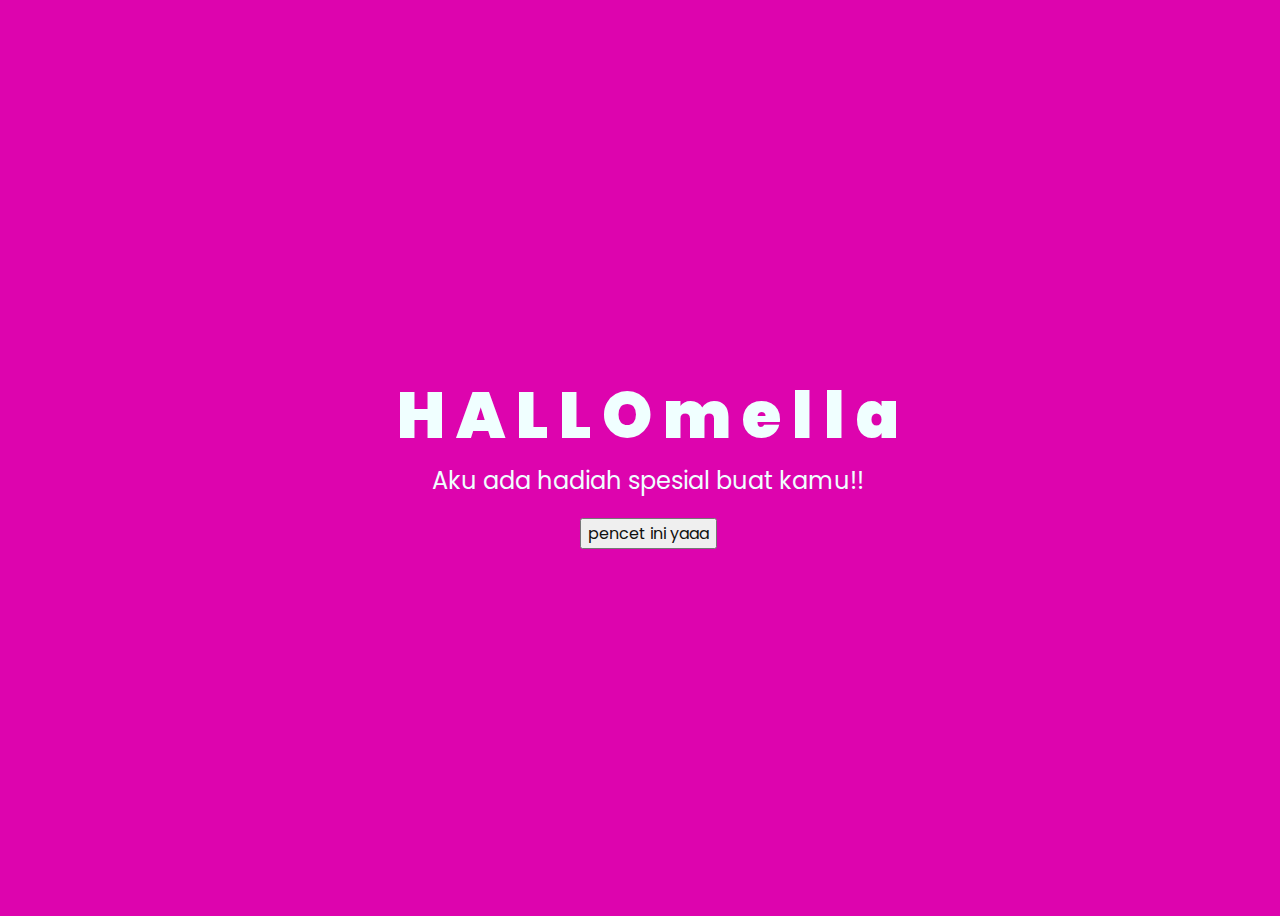
==== index.html @ 72f08f07 "Add files via upload" ====
<!DOCTYPE html>
<html lang="en">
<head>
    <meta charset="UTF-8">
    <meta http-equiv="X-UA-Compatible" content="IE=edge">
    <meta name="viewport" content="width=device-width, initial-scale=1.0">
    <link rel="stylesheet" href="css/style.css">
    <link rel="icon" href="img/flowers.png" type="image/x-icon">
    <title>Flowers</title>
</head>
<body>
    <div class="greetings">
    <!-- silahkan menambah kata sesuai keinginan dengan <span>text...</span -->
        <span>H</span>
        <span>A</span>
        <span>L</span>
        <span>L</span>
        <span>O</span>
        <span>m</span>
        <span>e</span>
        <span>l</span>
        <span>l</span>
        <span>a</span>
    </div>
    <div class="description">
        <span>Aku ada hadiah spesial buat kamu!!</span>
    </div>
    <div class="button">
        <button>
            <a href="flower.html">pencet ini yaaa</a>
        </button>

    </div>
</body>
</html>
---- css/style.css ----
@import url('https://fonts.googleapis.com/css2?family=Poppins:ital,wght@0,500;1,900&display=swap');
*{
    font-family: 'Poppins',cursive;
}
body{
    color: azure;
    width: 100%;
    height: 100vh;
    display: flex;
    flex-direction: column;
    align-items: center;
    justify-content: center;
    background-color: rgb(221, 4, 174);
}
.greetings{
    font-size: 4rem;
    font-weight: 900;
}
.greetings > span{
    animation: glow 2.5s ease-in-out infinite;
}
@keyframes glow{
    0%, 100%{
        color: #fff;
        text-shadow: 0 0 12px #39c6d6, 0 0 50px #39c6d6, 0 0 100px #39c6d6;
    }
    10%, 90%{
        color: #111;
        text-shadow: none;
    }
}
.greetings > span:nth-child(2){
    animation-delay: .2s ;
}
.greetings > span:nth-child(3){
    animation-delay: .4s ;
}
.greetings > span:nth-child(4){
    animation-delay: .6s;
}
.greetings > span:nth-child(5){
    animation-delay: .8s;
}

.description{
    font-size: 1.5rem;
    margin-bottom: 20px;
}

.button a{
    text-decoration: none;
    font-size: 1rem;
    color: #111;
}
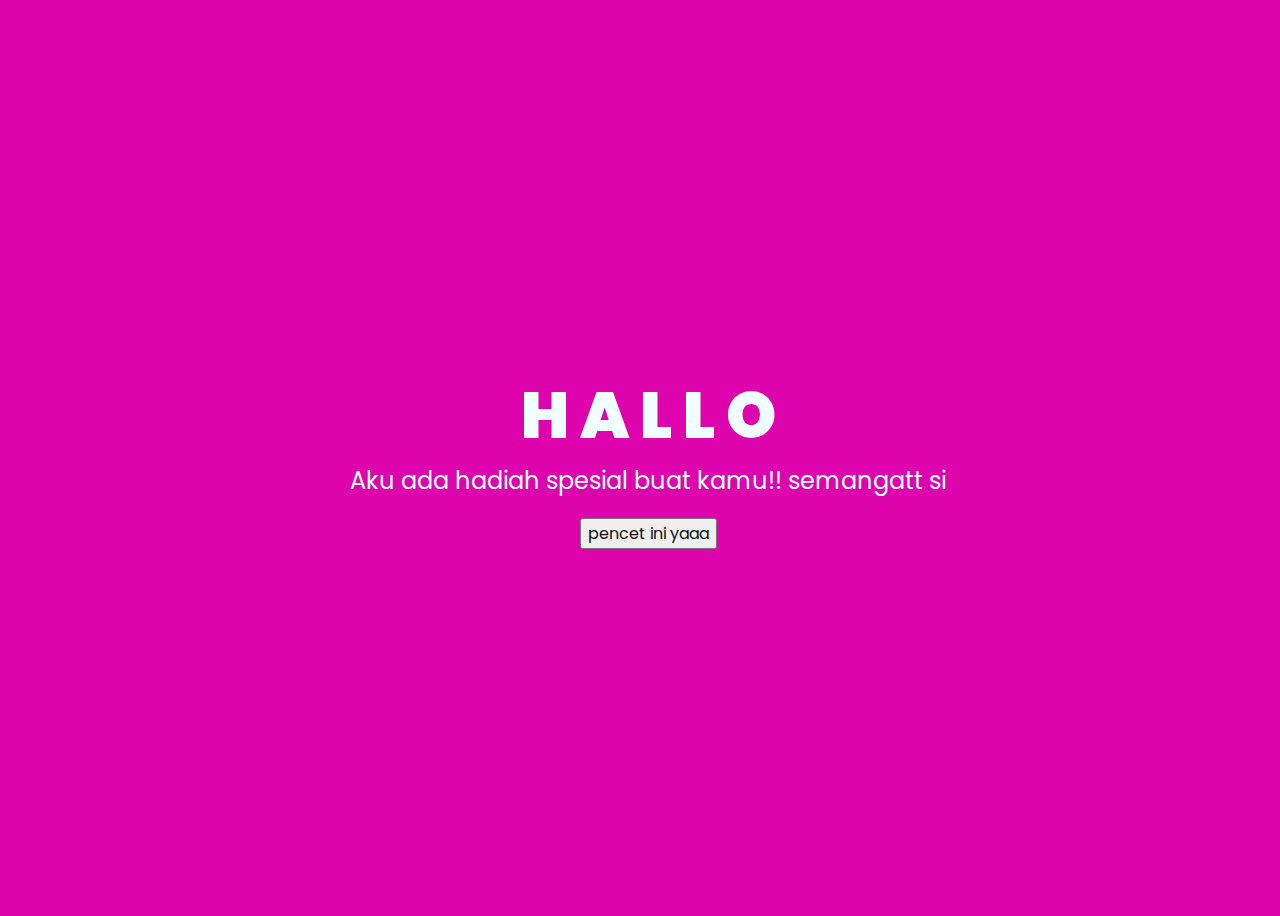
==== commit 381d07c3: "Update index.html" ====
--- a/index.html
+++ b/index.html
@@ -16,14 +16,9 @@
         <span>L</span>
         <span>L</span>
         <span>O</span>
-        <span>m</span>
-        <span>e</span>
-        <span>l</span>
-        <span>l</span>
-        <span>a</span>
     </div>
     <div class="description">
-        <span>Aku ada hadiah spesial buat kamu!!</span>
+        <span>Aku ada hadiah spesial buat kamu!! semangatt si</span>
     </div>
     <div class="button">
         <button>
@@ -32,4 +27,4 @@
 
     </div>
 </body>
-</html>+</html>
